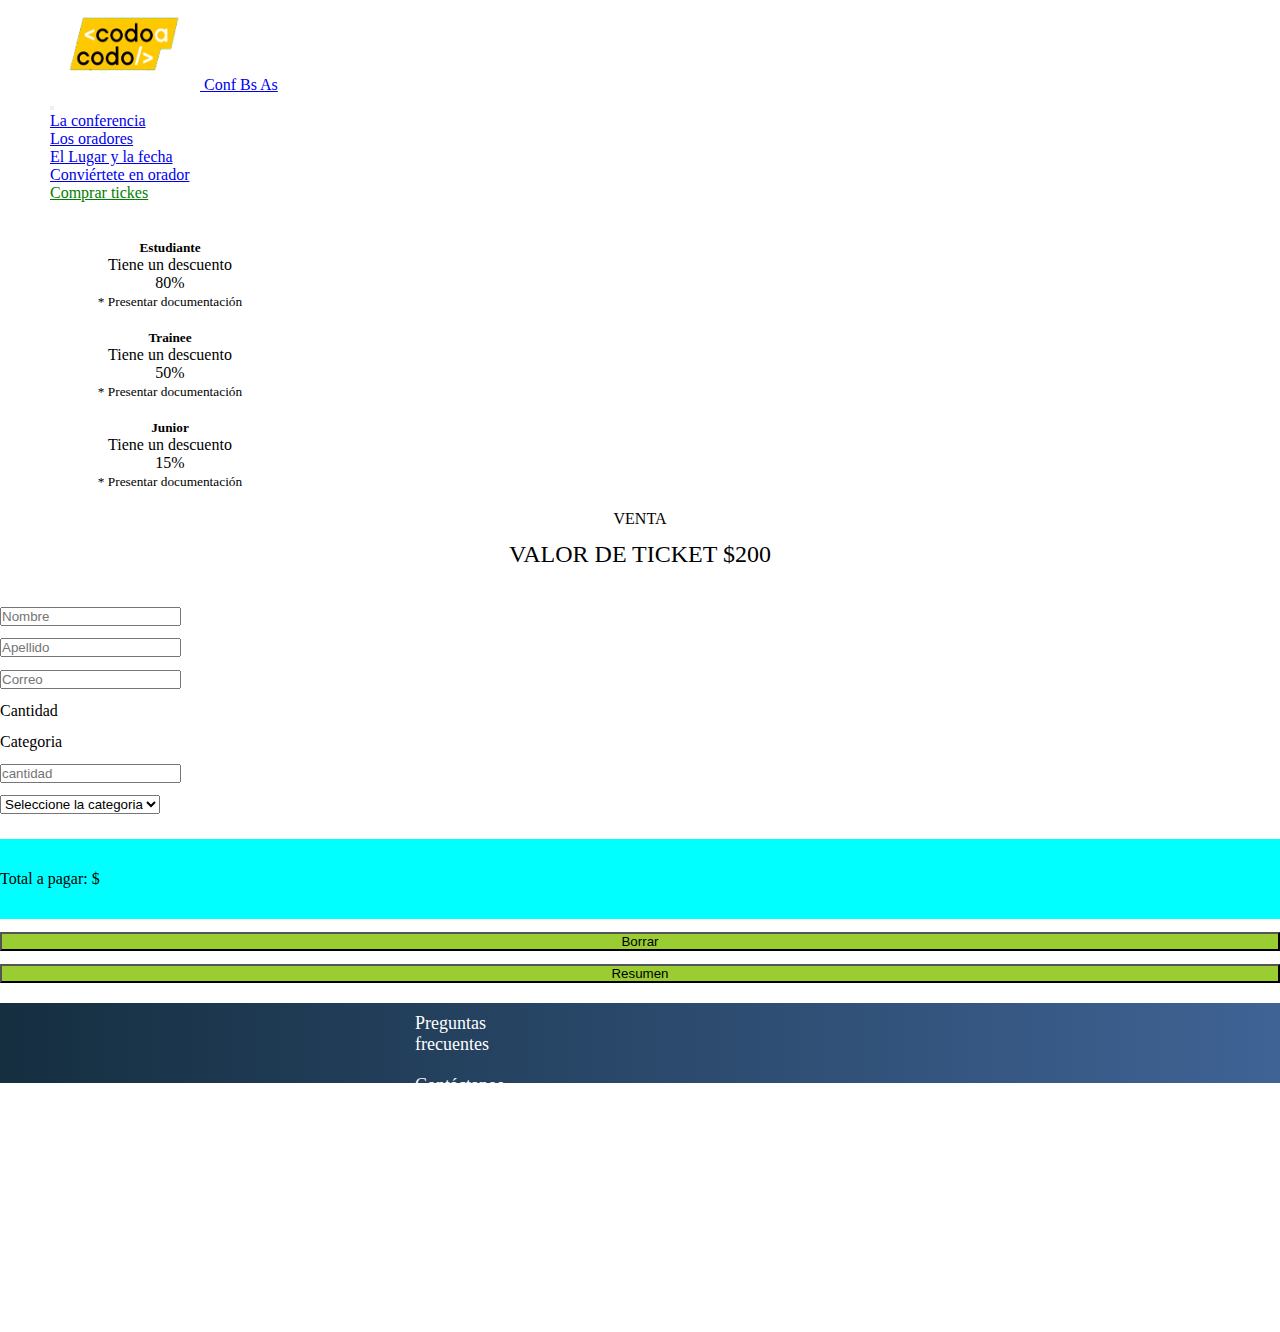
==== pages/comprarTickets.html @ a93c11ef "tp integrdor compratickets con javascript" ====
<!doctype html>
<html lang="en">

<head>
  <!-- Required meta tags -->
  <meta charset="utf-8">
  <meta name="viewport" content="width=device-width, initial-scale=1">

  <!-- Bootstrap CSS -->
  <link href="https://cdn.jsdelivr.net/npm/bootstrap@5.0.2/dist/css/bootstrap.min.css" rel="stylesheet"
    integrity="sha384-EVSTQN3/azprG1Anm3QDgpJLIm9Nao0Yz1ztcQTwFspd3yD65VohhpuuCOmLASjC" crossorigin="anonymous">


  <link rel="stylesheet" href="../css/estilos.css">
  <link rel="stylesheet" href="../css/comprarTicket.css">
  <style>

  </style>

  <title>Hello, world!</title>
</head>

<body>
  <header>
    <!-- INICIO  de navbar -->

    <!-- considerar usar d-flex y justify-content-center  -->
    <nav class="navbar navbar-expand-lg navbar-dark bg-dark">
      <div class="container-fluid row float-right ">

        <div class="col-5">
          <a class="navbar-brand" href="#">
            <img src="../img/codoacodo.png" alt="coco a codo" width="150" height="90"
              class="d-inline-block align-items-xl-center">
            Conf Bs As
          </a>
        </div>
        <div class="col-7 ">


          <button class="navbar-toggler" type="button" data-bs-toggle="collapse"
            data-bs-target="#navbarSupportedContent" aria-controls="navbarSupportedContent" aria-expanded="false"
            aria-label="Toggle navigation">
            <span class="navbar-toggler-icon"></span>
          </button>
          <div class="collapse navbar-collapse  " id="navbarSupportedContent">
            <ul class="navbar-nav me-auto mb-2 mb-lg-0 ">
              <li class="nav-item">
                <a class="nav-link active " aria-current="page" href="#">La conferencia</a>
              </li>
              <li class="nav-item">
                <a class="nav-link " href="#">Los oradores</a>
              </li>
              <li class="nav-item">
                <a class="nav-link" href="#">El Lugar y la fecha</a>
              </li>
              <li class="nav-item">
                <a class="nav-link" href="#">Conviértete en orador</a>
              </li>
              <li class="nav-item">
                <a class="nav-link" id="menuVerde" href="#">Comprar tickes</a>

            </ul>

          </div>

        </div>

      </div>
    </nav>

    <!-- FIN  de navbar -->
  </header>

  <div class="  container">
  <div class="d-flex justify-content-center "> 
            <div class=" ">
                <div class="card tarjeta nam" id="tarjeta_1"  onclick="actualizarCombo(1)" >
                    <div class="card-body">
                        <h5 class="card-title fw-bold">Estudiante</h5>
                        <p class="card-text">Tiene un descuento</p>
                        <p class="card-text">80%</p>
                        <p class="card-text"><small class="text-muted">* Presentar documentación</small></p>
                    </div>
                </div>
            </div>
            <div class="">
                <div class="card tarjeta" id="tarjeta_2"  onclick="actualizarCombo(2)">
                    <div class="card-body">
                        <h5 class="card-title fw-bold">Trainee</h5>
                        <p class="card-text">Tiene un descuento</p>
                        <p class="card-text">50%</p>
                        <p class="card-text"><small class="text-muted">* Presentar documentación</small></p>
                    </div>
                </div>
            </div>
            <div class="col-sm-4">
                <div class="card tarjeta" id="tarjeta_3"  onclick="actualizarCombo(3)">
                    <div class="card-body">
                        <h5 class="card-title fw-bold">Junior</h5>
                        <p class="card-text">Tiene un descuento</p>
                        <p class="card-text">15%</p>
                        <p class="card-text"><small class="text-muted">* Presentar documentación</small></p>
                    </div>
                </div>
            </div>
        </div>
    </div>

    <div id="contenedorVenta">
        VENTA

    </div>


    <div id="contenedorValorVenta">
        VALOR DE TICKET $<span id="ticket"></span>
    </div>


<div class="container">
    <form>
        <div class="row">
            <div class="col">
                <input type="text" class="form-control" placeholder="Nombre" name="nombre" id="nombre">
            </div>
            <div class="col">
                <input type="text" class="form-control" placeholder="Apellido" name="apellido" id="apellido">
            </div>
        </div>

        <div class="row">
            <div class="col">
                <input type="text" class="form-control" placeholder="Correo" name="email" id="email">
            </div>
        </div>

        <div class="row">
            <div class="col">
                Cantidad
            </div>
            <div class="col">
                Categoria
            </div>
        </div>

        <div class="row">
            <div class="col">
                <input type="text" class="form-control" placeholder="cantidad" name="cantidad" id="cantidad">
            </div>
            <div class="col">
                <div id="comboCategoria">
                    <select class="form-select" aria-label="Default select example" id="categoriaId" onselect="/*asignarDescuentoId()*/">
                    <option selected>Seleccione la categoria</option>
                    <option value="1">Estudiante</option>
                    <option value="2">Trainee</option>
                    <option value="3">Junior</option>
                </select>
                </div>
            </div>
        </div>


        <div id="contenedorCosto">
            <p>
                Total a pagar: $ <span id="resultadoId"> </span>
            </p>

        </div>

        <div class="row ">
            <div class="col">
                <button type="submit" class="btn boton" id="borrarId"   onclick="/*borrarCampos();*/">Borrar</button>
            </div>
            <div class="col">
                <button type="submit" class="btn  boton" id="resumenId" onclick="/*calcularTickets();*/"  >Resumen</button>
            </div>
        </div>

    </form>
</div>
  <!-- Inicio de   carrousel -->



  <!-- FIN  de  carrousel -->

  <!-- Inicio de seccion de tarjetas  -->

  
  <!-- FIN  de seccion de tarjetas  -->

  <!-- Inicio de  IMAGEN A IZQUIERDA  Y TEXTO A DeRECHA -->

  

  <!-- FIN  de  IMAGEN A IZQUIERDA  Y TEXTO A DeRECHA-->

  <!-- Inicio de Formulario-->

  
  <!-- FIN  de  Formulario -->



  <!-- Inicio de Footer  -->

  <footer>

    <div class=" wrapFooter ">
      <ul class="list-unstyled d-flex ">
        <li >
          <a class="active  wrapContenidoFooter" aria-current="page" href="#">Preguntas <br> frecuentes</a>
        </li>
        <li>
          <a class="wrapContenidoFooter" href="#">Contáctanos</a>
        </li>
        <li >
          <a class="wrapContenidoFooter"href="#">Prensa</a>
        </li>
        <li >
          <a class="wrapContenidoFooter"href="#">Conferencias</a>
        </li>
        <li >
          <a class="wrapContenidoFooter"  href="#">Términos y <br> condiciones</a>
        </li>
        <li >
          <a class="wrapContenidoFooter"  href="#">Privacidad</a>
        </li>
        <li >
          <a class="wrapContenidoFooter"   href="#">Estudiantes</a>
        </li>

        <!-- <li class="nav-item">
              <a class="nav-link active" aria-current="page" href="#">Preguntas <br> frecuentes</a>
            </li>
            <li class="nav-item">
              <a class="nav-link" href="#">Contáctanos</a>
            </li>
            <li class="nav-item">
              <a class="nav-link" href="#">Prensa</a>
            </li>
            <li class="nav-item">
                <a class="nav-link" href="#">Conferencias</a>
              </li>
              <li class="nav-item">
                <a class="nav-link" href="#">Términos y <br> condiciones</a>
              </li>
              <li class="nav-item">
                <a class="nav-link" href="#">Privacidad</a>
              </li>
              <li class="nav-item">
                <a class="nav-link" href="#">Estudiantes</a>
              </li> -->
      </ul>
      <div>

      </div>


    </div>

  </footer>

  <!-- FIN  de Footer -->

  <!-- Optional JavaScript; choose one of the two! -->
  <!-- Option 1: Bootstrap Bundle with Popper -->
  <script src="https://cdn.jsdelivr.net/npm/bootstrap@5.0.2/dist/js/bootstrap.bundle.min.js"
    integrity="sha384-MrcW6ZMFYlzcLA8Nl+NtUVF0sA7MsXsP1UyJoMp4YLEuNSfAP+JcXn/tWtIaxVXM"
    crossorigin="anonymous"></script>

    <script src="../js/comprarTicket.js"></script>

  <!-- Option 2: Separate Popper and Bootstrap JS -->
  <!--
    <script src="https://cdn.jsdelivr.net/npm/@popperjs/core@2.9.2/dist/umd/popper.min.js" integrity="sha384-IQsoLXl5PILFhosVNubq5LC7Qb9DXgDA9i+tQ8Zj3iwWAwPtgFTxbJ8NT4GN1R8p" crossorigin="anonymous"></script>
    <script src="https://cdn.jsdelivr.net/npm/bootstrap@5.0.2/dist/js/bootstrap.min.js" integrity="sha384-cVKIPhGWiC2Al4u+LWgxfKTRIcfu0JTxR+EQDz/bgldoEyl4H0zUF0QKbrJ0EcQF" crossorigin="anonymous"></script>
    -->


</body>

</html>
---- css/estilos.css ----
/* * {
            margin: 0px;
            padding: 0px;
            box-sizing: border-box;
        } */

.contenedorElementoFlotado {
  width: 550px;
  height: 200px;

  position: absolute;

  top: 50%;
  left: 50%;
  z-index: 35;


}

.contenedorElementoFlotado_2 {
  height: 800px;
  width: 100%;
  background-color: rgba(0, 0, 0, 0.7);
  position: absolute;


}

.textoFlotado_2 {

  position: absolute;

  top: 50%;
  left: 50%;
  z-index: 45;

}

/* .wrapTextoFlotado{
  height: 800px;
  width: 100%;
  background-color: rgba(0, 0, 0, 0.7);
} */

.textoFlotado {
  position: absolute;

  top: 50%;
  left: 50%;
  z-index: 35;
  /*
         display: flex;
        justify-content: right;
        align-items: center;  */
}

#menuVerde {
  color: green;
}

#textoFlotado {
  text-align: right;
  color: white;
}

#botones {
  margin-left: 20px;
  margin-right: 20px;

  display: flex;
  justify-content: flex-end;
  align-items: center;
}

.botonTransparente {
  background-color: transparent;
  border-color: white;
  color: white;
}

#textoConoceALos {
  margin-top: 10px;
  margin-bottom: 10px;
  text-align: center;
}

#textoOradores {
  text-align: center;
}

#tarjetas {
  margin-left: 15px;
  margin-right: 15px;
}

.containerBanner {
  margin-top: 20px;
  display: flex;
  justify-content: center;
}

.textoBanner {
  color: #faf4f4;
  background-color: grey;
  margin-top: 10px;
  margin-left: 13px;
}

.botonTransparente {
  background-color: transparent;
  border-color: white;
  color: white;
}

.container2 {
  margin-top: 50px;
  display: flex;
}

.backgroundBsAs {
  background-color: grey;
}

.textoBsAs {
  color: #faf4f4;
  background-color: grey;
  margin-top: 10px;
  margin-left: 13px;
}


/**********************/

#contenedorPlaya {
  position: relative;
  display: flex;
  justify-content: center;
  align-items: center;
  margin-top: 50px;
  margin-bottom: 50px;
}

#imagenPlaya {
  width: 800px;
  height: 450px;

}

#contenedorTextoPlaya {
  background-color: grey;
  color: white;
  height: 450px;
  width: 800px;
  padding: 10px;
  border: 1px solid white;
}



/**********************************/
#contenedorPrincipal {
  width: 100%;
  height: 800px;
  background-color: red;
}

#contenedorGradiente {
  width: 100%;
  height: 800px;
  background: linear-gradient(rgba(0, 0, 0, 0.5), rgba(0, 0, 0, 0.5));
}

#contenedorTextoBotones {
  position: relative;
  /* top:50%;
  left:50%; */
  color: white;
}

#seccionTexto {
  color: white;
  position: absolute;
  top: 50%;
  left: 50%;
  z-index: 33;
}

#seccionBotones {
  margin-left: 20px;
  margin-right: 20px;

  display: flex;
  justify-content: flex-end;
  align-items: center;
}

/***************************/
#contenedorGradiente_8 {
  width: 100%;
  height: 800px;
  background: linear-gradient(rgba(0, 0, 0, 0.5), rgba(0, 0, 0, 0.5));

  position: absolute;
  /* top: 50%;
  left: 50%; */
  z-index: 10;


  /** /
  border-width: 8px;
  border-color: pink;
  border-style: double;
  / * */
}

#contenedorTextoYBotones_8 {
  color: white;
  text-align: right;

  position: absolute;
  top: 50%;
  left: 50%;
  z-index: 20;
}

.imagenesTamaño{
  width: 100%;
  height: 800px;
  background: linear-gradient(rgba(0, 0, 0, 0.5), rgba(0, 0, 0, 0.5));
}

.carousel-indicators , .carousel-control-prev,.carousel-control-next {
  z-index: 25;
}
/***************************/

/***************************/

#conviertete {
  text-align: center;
  margin-left: auto;
  margin-right: auto;
}

#orador {
  text-align: center;
  margin-left: auto;
  margin-right: auto;
}

#punteado {
  border-bottom: 1px black dashed;
  /* text-decoration-style: dotted; */
}

#apellidoYnombre {
  margin-top: 15px;
}

/********************  *******/
/*FOOTER*/
/* .wrapFooter {
  margin-top: 20px;
  background-image: linear-gradient(to right, rgb(21, 46, 64), rgb(63, 99, 149));
  color: white;
  height: 50px;

} */

.wrapFooter {
  margin-top: 20px;
  background-image: linear-gradient(to right, rgb(21, 46, 64), rgb(63, 99, 149));
  color: white;
  height: 5em;
  width: 100%;
  display: flex;
  justify-content: space-evenly;

}

.wrapContenidoFooter {
  display: inline-block;
  align-items: flex-end;
  /* 10px arriba, 3px derecha, 30px abajo, 5px izquierda */
  margin: 10px 60px 10px 60px;
  color: white;
  font-size: large;
  align-items: center;
  vertical-align: middle;

  text-decoration: none;
}
---- css/comprarTicket.css ----
*{
    list-style: none;
    padding: 0;
    margin: 0;
}

 /* INICION VAVBAR */
 #verde {
    color: green;
}


.margenHeader {
    margin-left: 40px;
    margin-right: 40px;

}

.container-fluid {
    margin-left: 50px;
    margin-right: 60px;
}

/* FIN NAVBAR  */ 

.cardrrr {
    width: 330px;
    height: 430;
}
/*
* {
    margin-top: 1%;
}**/

.container {
    margin-top: 3%;
}
.tarjeta{
    width: 300px;
    margin-left:20px ;
    margin-right:20px ;
    margin-top: 5px;
    margin-bottom: 20px;
    }

#tarjeta_1 {
    border-color: blue;
}

#tarjeta_2 {
    border-color: green;
}

#tarjeta_3 {
    border-color: rgb(240, 198, 12);
}

.card-body {
    text-align: center;
}

#contenedorVenta {
    margin-top: 1%;
    text-align: center;
    font-size: medium;

}

#contenedorValorVenta {
    margin-top: 1%;
    font-size: 1.5rem;
    text-align: center;
}

.contenedorFormulario {
    margin-top: 1%;
}

.contenedorApellidoNombre {
    display: flex;
    justify-content: space-around;
}

#idCorreo {
    margin-top: 1%;
}

.row>.col {
    margin-top: 1%;
}

#contenedorCosto {


    background-color: aqua;
    display: flex;
    justify-content: flex-start;
    align-items: center;
    height: 5em;
    margin-top: 25px;

}

.boton {
    background-color: yellowgreen;
    width: 100%;
}


.wrapFooter {
    margin-top: 20px;
    background-image: linear-gradient(to right, rgb(21, 46, 64), rgb(63, 99, 149));
    color: white;
    height: 5em;
    width: 100%;
    display: flex;
    justify-content: space-evenly;

}

.wrapContenidoFooter {
    display: inline-block;
    align-items: flex-end;
    /* 10px arriba, 3px derecha, 30px abajo, 5px izquierda */
    margin: 10px 60px 10px 60px;

    font-size: large;
    align-items: center;
    vertical-align: middle;
}
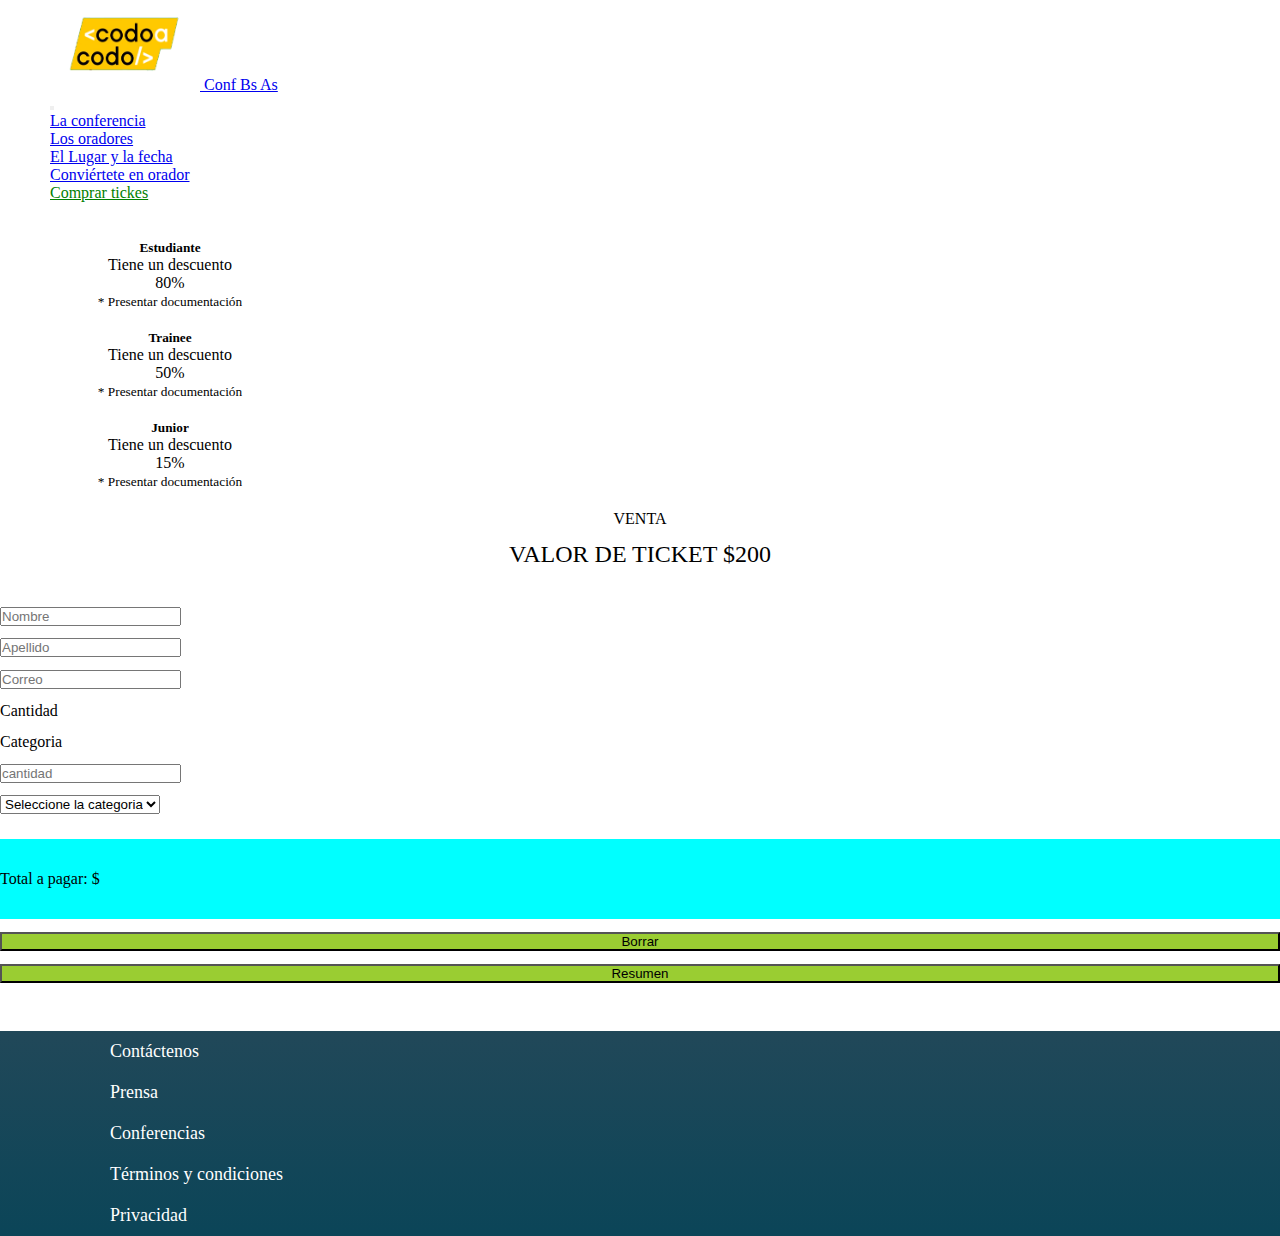
==== commit 27b94fd8: "mejora reimensinamiento" ====
--- a/pages/comprarTickets.html
+++ b/pages/comprarTickets.html
@@ -205,7 +205,7 @@
 
   <!-- Inicio de Footer  -->
 
-  <footer>
+  <!-- <footer>
 
     <div class=" wrapFooter ">
       <ul class="list-unstyled d-flex ">
@@ -230,28 +230,6 @@
         <li >
           <a class="wrapContenidoFooter"   href="#">Estudiantes</a>
         </li>
-
-        <!-- <li class="nav-item">
-              <a class="nav-link active" aria-current="page" href="#">Preguntas <br> frecuentes</a>
-            </li>
-            <li class="nav-item">
-              <a class="nav-link" href="#">Contáctanos</a>
-            </li>
-            <li class="nav-item">
-              <a class="nav-link" href="#">Prensa</a>
-            </li>
-            <li class="nav-item">
-                <a class="nav-link" href="#">Conferencias</a>
-              </li>
-              <li class="nav-item">
-                <a class="nav-link" href="#">Términos y <br> condiciones</a>
-              </li>
-              <li class="nav-item">
-                <a class="nav-link" href="#">Privacidad</a>
-              </li>
-              <li class="nav-item">
-                <a class="nav-link" href="#">Estudiantes</a>
-              </li> -->
       </ul>
       <div>
 
@@ -260,7 +238,32 @@
 
     </div>
 
-  </footer>
+  </footer> -->
+  <footer>
+    <nav class="navbar navbar-expand-md ">
+     <div class="container-fluid justify-content-center">
+         
+             <ul class="d-flex justify-content-evenly nav  ">
+                 <li class="nav-item ">
+                     <a class= "nav-link wrapContenidoFooter" href="#">Contáctenos</a>
+                 </li>   
+                 <li class="nav-item ">
+                     <a class= "nav-link wrapContenidoFooter" href="#">Prensa</a>
+                 </li>   
+                 <li class="nav-item ">
+                     <a class= "nav-link wrapContenidoFooter" href="#">Conferencias</a>
+                 </li>  
+                 <li class="nav-item">
+                     <a class= "nav-link wrapContenidoFooter" href="#">Términos y condiciones</a>
+                 </li>  
+                 <li class="nav-item">
+                     <a class= "nav-link wrapContenidoFooter " href="#">Privacidad</a>
+                 </li>  
+             </ul>
+         
+     </div>
+ </nav>  
+ </footer>
 
   <!-- FIN  de Footer -->
 
--- a/css/estilos.css
+++ b/css/estilos.css
@@ -155,7 +155,10 @@
   border: 1px solid white;
 }
 
-
+#contenedorTextoplaya_2{
+  background-color: grey;
+  color: white;
+}
 
 /**********************************/
 #contenedorPrincipal {
@@ -289,4 +292,11 @@
   vertical-align: middle;
 
   text-decoration: none;
+}
+
+footer{
+  margin-top: 3em;
+  min-height: 5em;
+  /*background-color: #404449;*/
+  background-image: linear-gradient(rgb(33, 72, 89),rgb(11, 69, 88));
 }